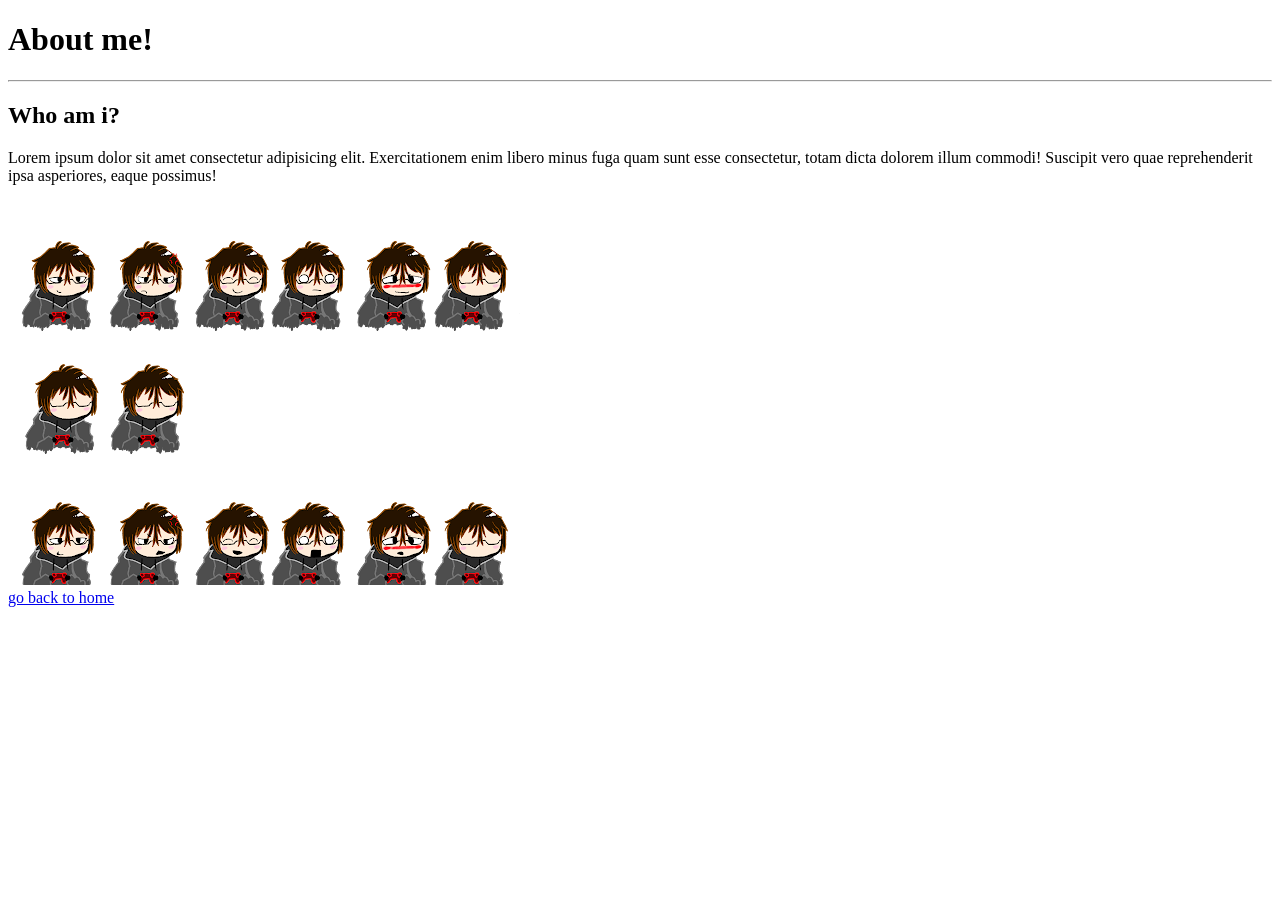
==== website/about-me.html @ 8676f660 "made the files about-me.html, index.html, and added david.png. i edited README.md" ====
<!DOCTYPE html>
<html lang="en">
<head>
    <meta charset="UTF-8">
    <meta name="viewport" content="width=device-width, initial-scale=1.0">
    <title>About me!</title>
</head>
<body>
    <h1>About me!</h1>
    <hr>
    <h2>Who am i?</h2>
    <p>Lorem ipsum dolor sit amet consectetur adipisicing elit. Exercitationem enim libero minus fuga quam sunt esse consectetur, totam dicta dolorem illum commodi! Suscipit vero quae reprehenderit ipsa asperiores, eaque possimus!</p>
    <img src="images/david.png" alt="my persona.">
    <br>
    <a href="index.html">go back to home</a>

</body>
</html>
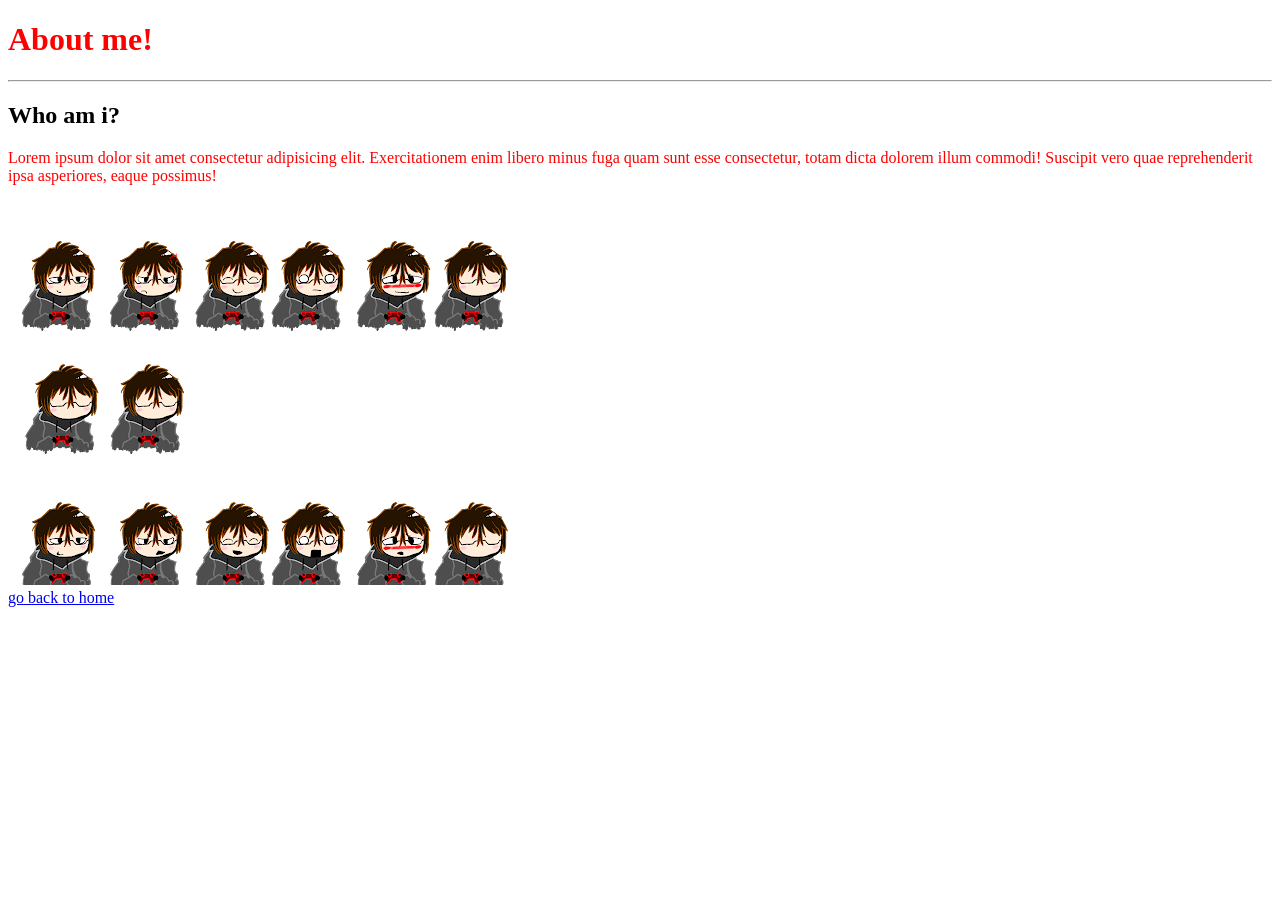
==== commit 5b0f5849: "changed about-me.html, index.html, and add styles.css" ====
--- a/website/about-me.html
+++ b/website/about-me.html
@@ -4,12 +4,13 @@
     <meta charset="UTF-8">
     <meta name="viewport" content="width=device-width, initial-scale=1.0">
     <title>About me!</title>
+    <link rel="stylesheet" href="./styles.css" />
 </head>
 <body>
-    <h1>About me!</h1>
+    <h1 id="title">About me!</h1>
     <hr>
     <h2>Who am i?</h2>
-    <p>Lorem ipsum dolor sit amet consectetur adipisicing elit. Exercitationem enim libero minus fuga quam sunt esse consectetur, totam dicta dolorem illum commodi! Suscipit vero quae reprehenderit ipsa asperiores, eaque possimus!</p>
+    <p id="about-me-paragraph" class="paragraph">Lorem ipsum dolor sit amet consectetur adipisicing elit. Exercitationem enim libero minus fuga quam sunt esse consectetur, totam dicta dolorem illum commodi! Suscipit vero quae reprehenderit ipsa asperiores, eaque possimus!</p>
     <img src="images/david.png" alt="my persona.">
     <br>
     <a href="index.html">go back to home</a>
--- a/website/styles.css
+++ b/website/styles.css
@@ -0,0 +1,10 @@
+#title {
+    color: red
+}
+
+#intro-paragraph {
+    color: blue
+}
+#about-me-paragraph {
+    color: red
+}
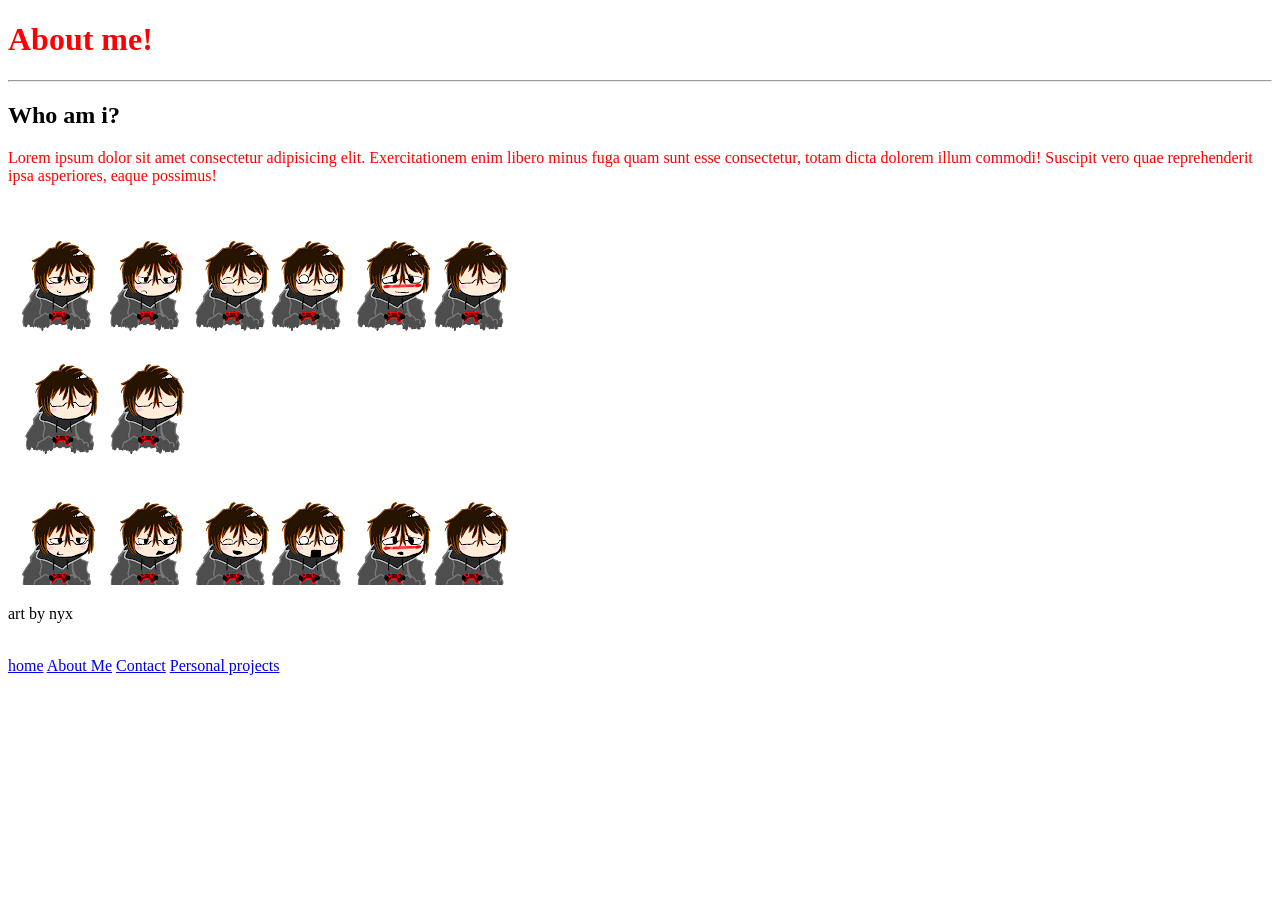
==== commit b43521a2: "updated about-me.html, index.html, created contact.html and projects html. made a basic navagation b" ====
--- a/website/about-me.html
+++ b/website/about-me.html
@@ -12,8 +12,12 @@
     <h2>Who am i?</h2>
     <p id="about-me-paragraph" class="paragraph">Lorem ipsum dolor sit amet consectetur adipisicing elit. Exercitationem enim libero minus fuga quam sunt esse consectetur, totam dicta dolorem illum commodi! Suscipit vero quae reprehenderit ipsa asperiores, eaque possimus!</p>
     <img src="images/david.png" alt="my persona.">
+    <p>art by nyx</p>
     <br>
-    <a href="index.html">go back to home</a>
+    <a href="index.html">home</a>
+    <a href="about-me.html">About Me</a>
+    <a href="contact.html">Contact</a>
+    <a href="projects.html">Personal projects</a>
 
 </body>
 </html>
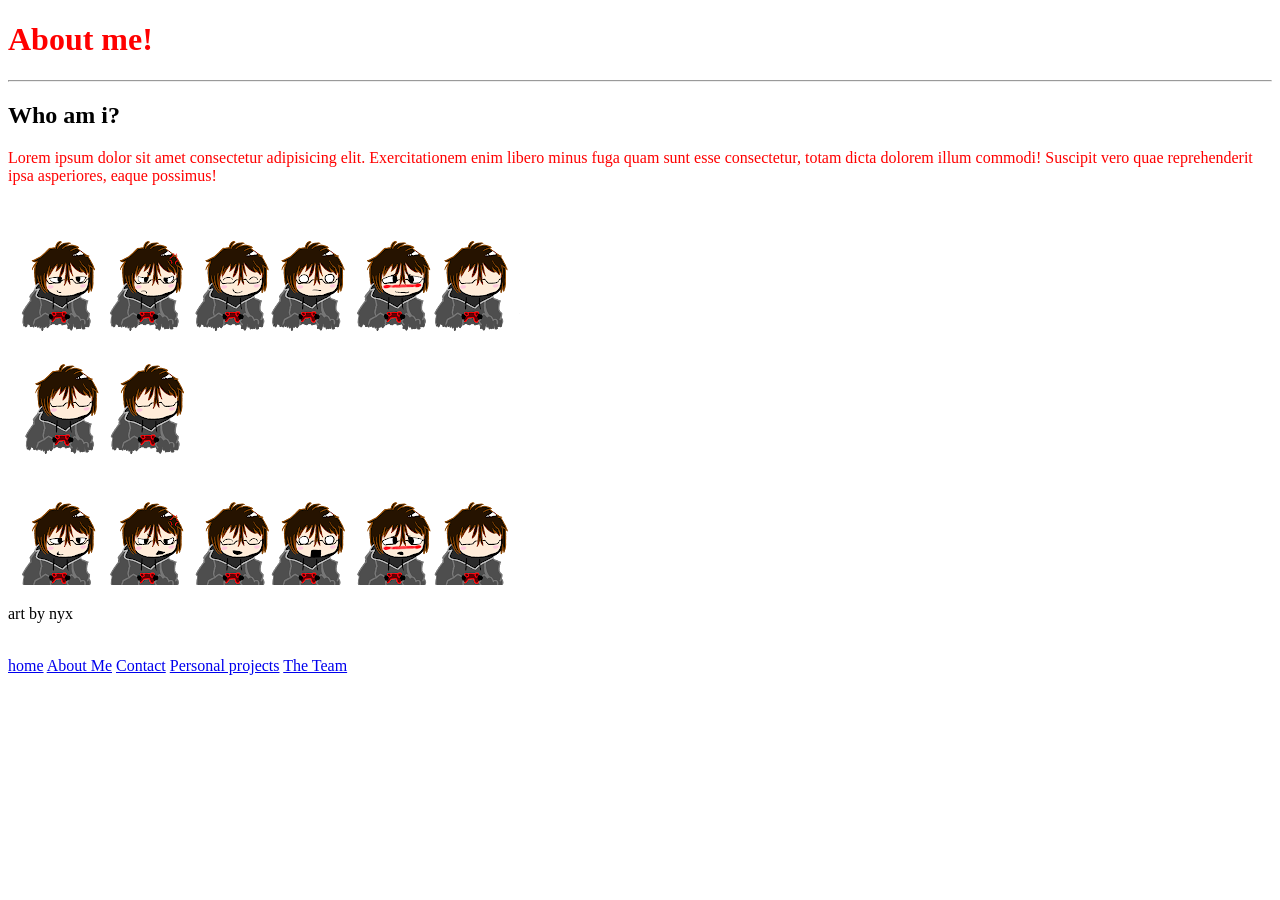
==== commit c6770386: "updated navagation bar and added team.html to showcase the non existant team" ====
--- a/website/about-me.html
+++ b/website/about-me.html
@@ -18,6 +18,6 @@
     <a href="about-me.html">About Me</a>
     <a href="contact.html">Contact</a>
     <a href="projects.html">Personal projects</a>
-
+    <a href="team.html">The Team</a>
 </body>
 </html>
